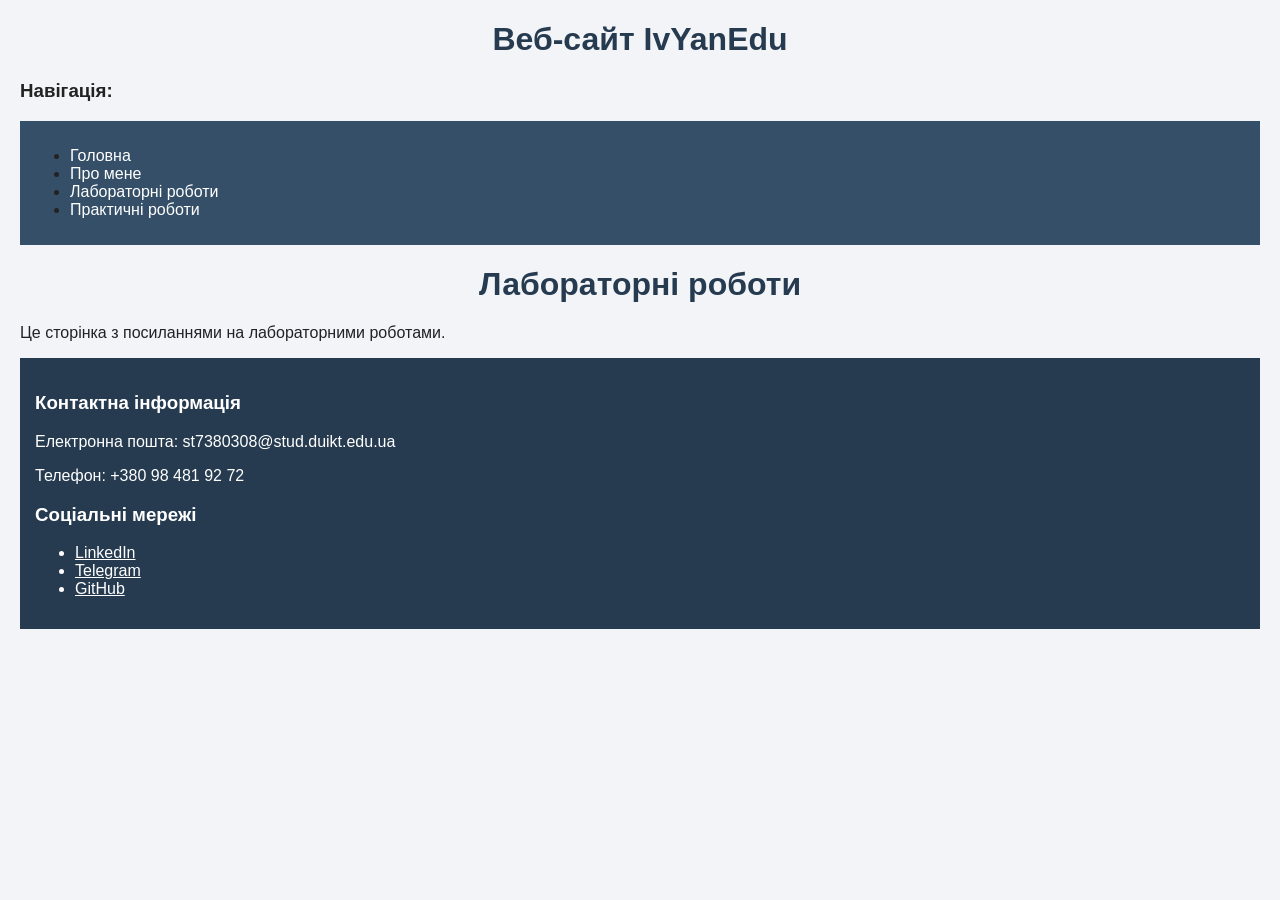
==== lab.html @ 561cf1a2 "Створено базову версію сайту" ====
<!DOCTYPE html>
<html lang="uk">
<head>
    <meta charset="UTF-8">
    <meta name="viewport" content="width=device-width, initial-scale=1.0">
    <link rel="stylesheet" href="./css/styles.css">
    <title>Лабораторні роботи (IvYanEdu)</title>
</head>
<body>
    <h1>Веб-сайт IvYanEdu</h1>
    <h3>Навігація:</h3>
    <nav>   
        <ul>
            <li><a href="index.html">Головна</a></li>
            <li><a href="about.html">Про мене</a></li>
            <li><a href="lab.html">Лабораторні роботи</a></li>
            <li><a href="prac.html">Практичні роботи</a></li>
        </ul>
    </nav>
    
    <h1>Лабораторні роботи</h1>
    <p>Це сторінка з посиланнями на лабораторними роботами.</p>
    
    <footer>
        <h3>Контактна інформація</h3>
        <p>Електронна пошта: st7380308@stud.duikt.edu.ua</p>
        <p>Телефон: +380 98 481 92 72</p>
        <h3>Соціальні мережі</h3>
        <ul>
            <li><a href="https://www.linkedin.com/in/%D1%96%D0%B2%D0%B0%D0%BD-%D1%8F%D0%BD%D1%87%D0%B5%D0%BD%D0%BA%D0%BE-377656330/">LinkedIn</a></li>
            <li><a href="https://t.me/MazgorD">Telegram</a></li>
            <li><a href="https://github.com/IvYanEdu">GitHub</a></li>
        </ul>
    </footer>
</body>
</html>
---- css/styles.css ----
body {
    font-family: Arial, sans-serif;
    background-color: #f2f4f7;
    color: #222;
    margin: 20px;
}

h1 {
    color: #263b50;
    text-align: center;
}

nav {
    background-color: #354f68;
    padding: 10px;
}

nav a {
    color: white;
    text-decoration: none;
}

footer {
    background-color: #263b50;
    color: white;
    padding: 15px;
}

footer a {
    color: white;
}
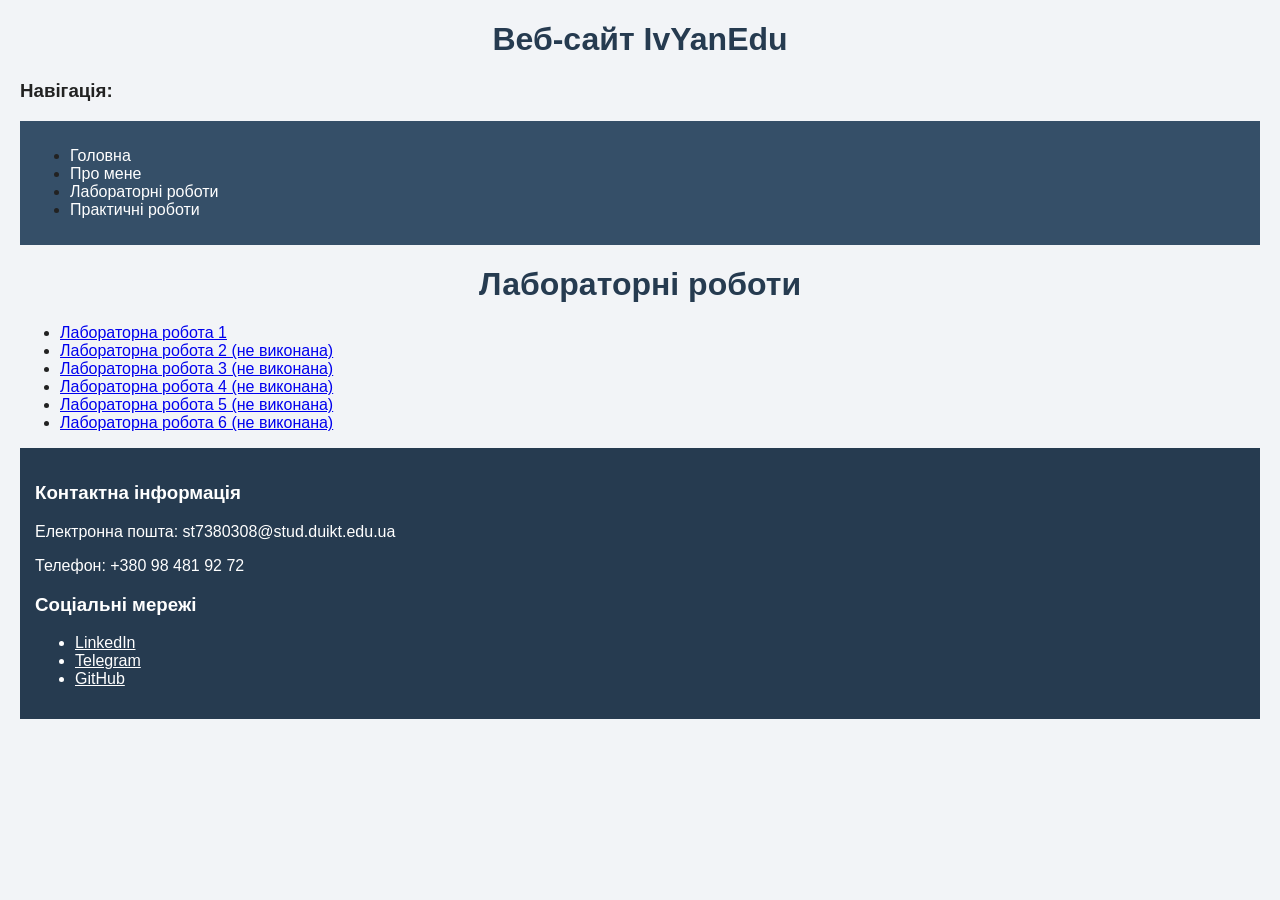
==== commit 8e3cf2c7: "Зроблено лабораторну та практичну №1" ====
--- a/lab.html
+++ b/lab.html
@@ -19,8 +19,14 @@
     </nav>
     
     <h1>Лабораторні роботи</h1>
-    <p>Це сторінка з посиланнями на лабораторними роботами.</p>
-    
+    <ul>
+        <li><a href="lab/lab_1.html">Лабораторна робота 1</a></li>
+        <li><a href="lab/lab_2.html">Лабораторна робота 2 (не виконана)</a></li>
+        <li><a href="lab/lab_3.html">Лабораторна робота 3 (не виконана)</a></li>
+        <li><a href="lab/lab_4.html">Лабораторна робота 4 (не виконана)</a></li>
+        <li><a href="lab/lab_5.html">Лабораторна робота 5 (не виконана)</a></li>
+        <li><a href="lab/lab_6.html">Лабораторна робота 6 (не виконана)</a></li>
+    </ul>
     <footer>
         <h3>Контактна інформація</h3>
         <p>Електронна пошта: st7380308@stud.duikt.edu.ua</p>
--- a/css/styles.css
+++ b/css/styles.css
@@ -28,4 +28,21 @@
 
 footer a {
     color: white;
+}
+
+table {
+    width: 100%;
+    border-collapse: collapse;
+    margin-top: 20px;
+}
+
+th, td {
+    border: 1px solid #ccc;
+    padding: 10px;
+    text-align: left;
+}
+
+th {
+    background-color: #354f68;
+    color: white;
 }
